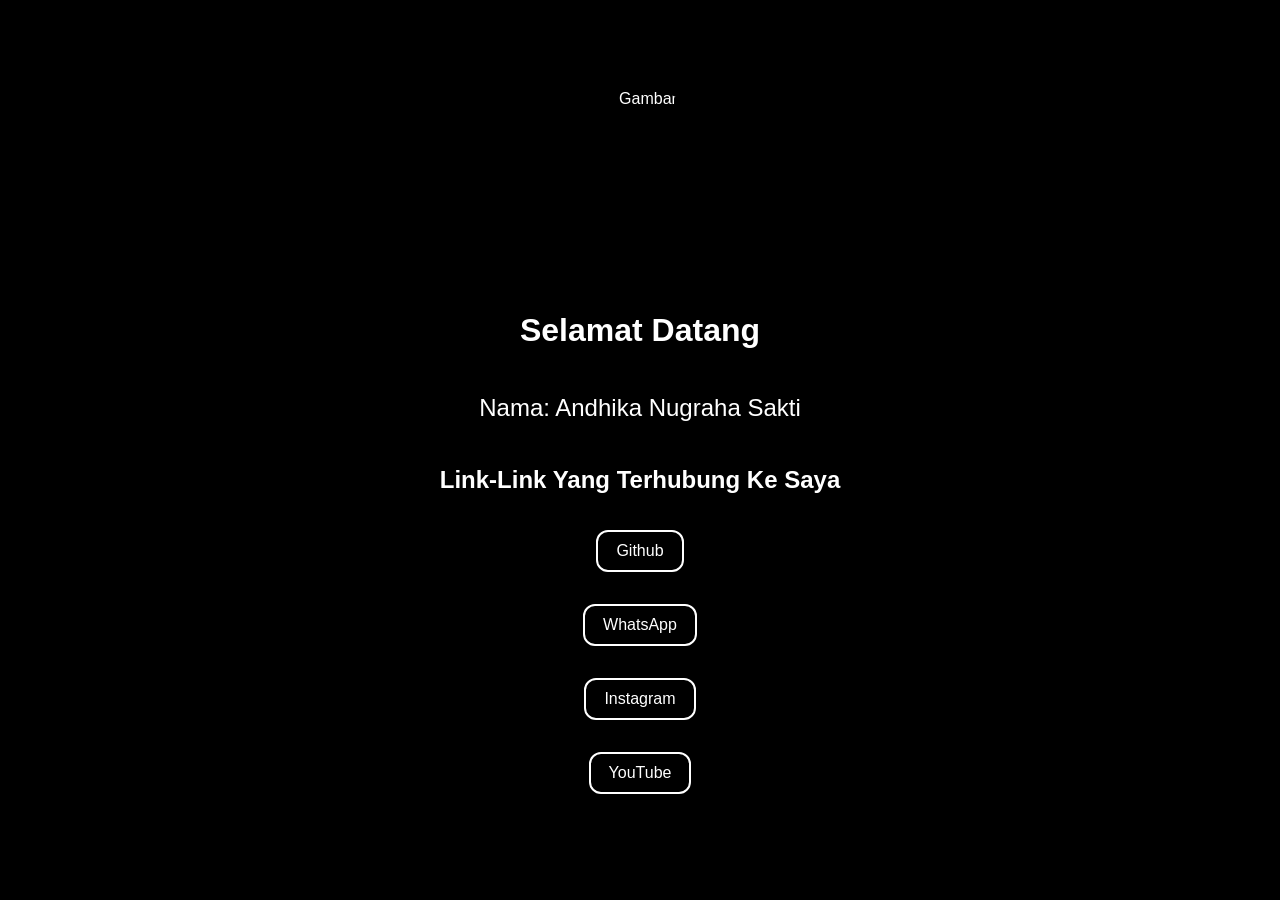
==== index.html @ e177d07a "Initial commit" ====
<!DOCTYPE html>
<html lang="en">
<head>
    <meta charset="UTF-8">
    <meta name="viewport" content="width=device-width, initial-scale=1.0">
    <title>04-Andhika Nugraha Sakti</title>
    <style>
        * {
            box-sizing: border-box;
        }

        body {
            margin: 0;
            background-color: black;
            color: white;
            font-family: Arial, sans-serif;
            display: flex;
            justify-content: center;
            align-items: center;
            flex-direction: column;
            min-height: 100vh;
            text-align: center;
        }

        .github-link,
        .whatsapp-link,
        .instagram-link,
        .youtube-link {
            display: inline-block;
            padding: 10px 18px;
            border: 2px solid white;
            border-radius: 12px;
            color: white;
            text-decoration: none;
            transition: background-color 0.3s, color 0.3s;
        }

        .github-link:hover,
        .whatsapp-link:hover,
        .instagram-link:hover,
        .youtube-link:hover {
            background-color: white;
            color: black;
        }

        img {
            border-radius: 50%;
            object-fit: cover;
        }
    </style>
</head>
<body>
    <img src="Warhorse_Studios_logo_1..jpeg" alt="Gambar" width="200" height="200">
    <h1>Selamat Datang</h1>
    <p style="text-align: center; font-size: 24px;">Nama: Andhika Nugraha Sakti</p>

    <h2>Link-Link Yang Terhubung Ke Saya</h2>
    <p><a href="https://github.com/rays123119" target="_blank" class="github-link">Github</a></p>
    <p><a href="https://wa.me/6281809177701" target="_blank" class="whatsapp-link">WhatsApp</a></p>
    <p><a href="https://www.instagram.com//" target="_blank" class="instagram-link">Instagram</a></p>
    <p><a href="https://www.youtube.com/@ExileXyz" target="_blank" class="youtube-link">YouTube</a></p>
</body>
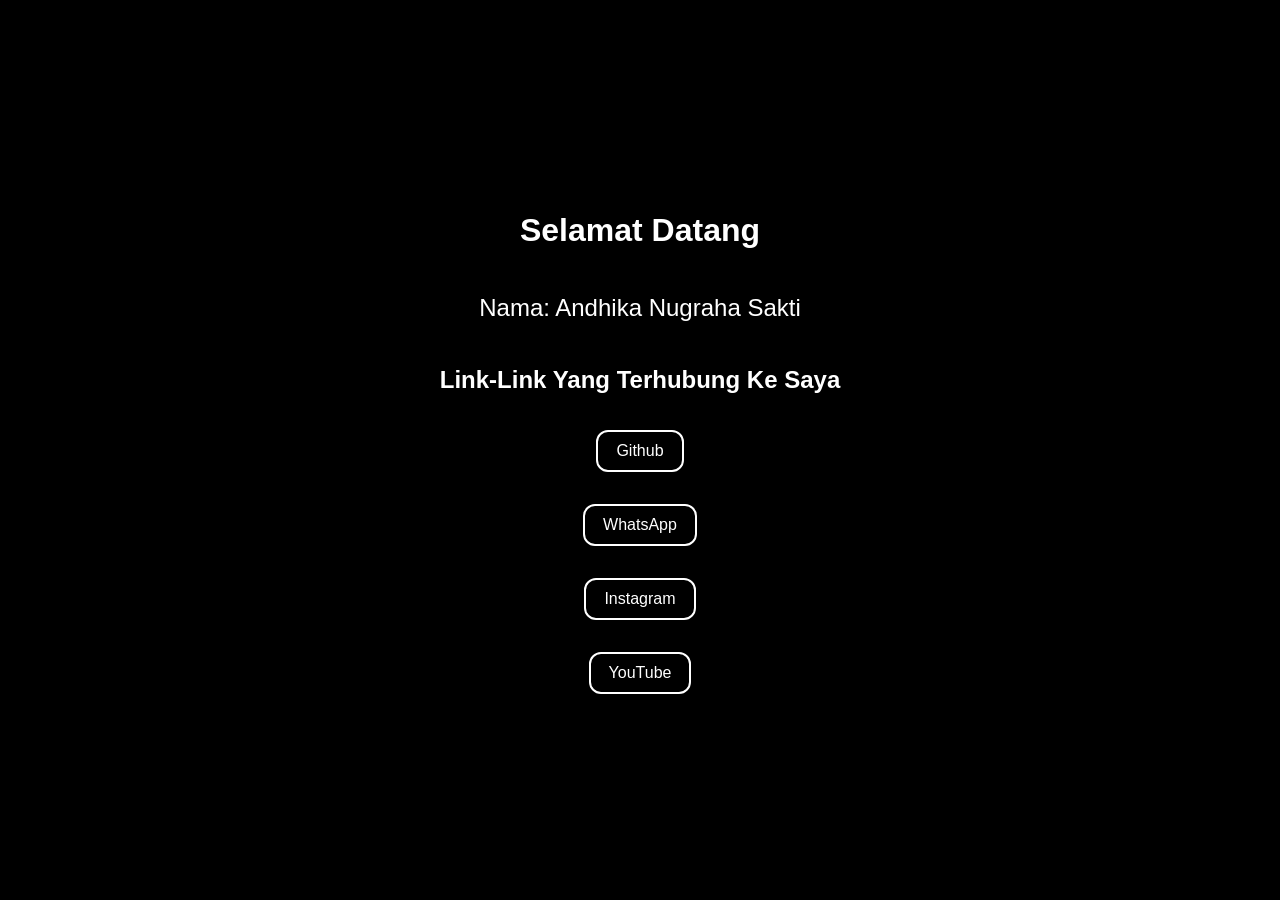
==== commit 345ddfd0: "Update index.html" ====
--- a/index.html
+++ b/index.html
@@ -50,7 +50,6 @@
     </style>
 </head>
 <body>
-    <img src="Warhorse_Studios_logo_1..jpeg" alt="Gambar" width="200" height="200">
     <h1>Selamat Datang</h1>
     <p style="text-align: center; font-size: 24px;">Nama: Andhika Nugraha Sakti</p>
 
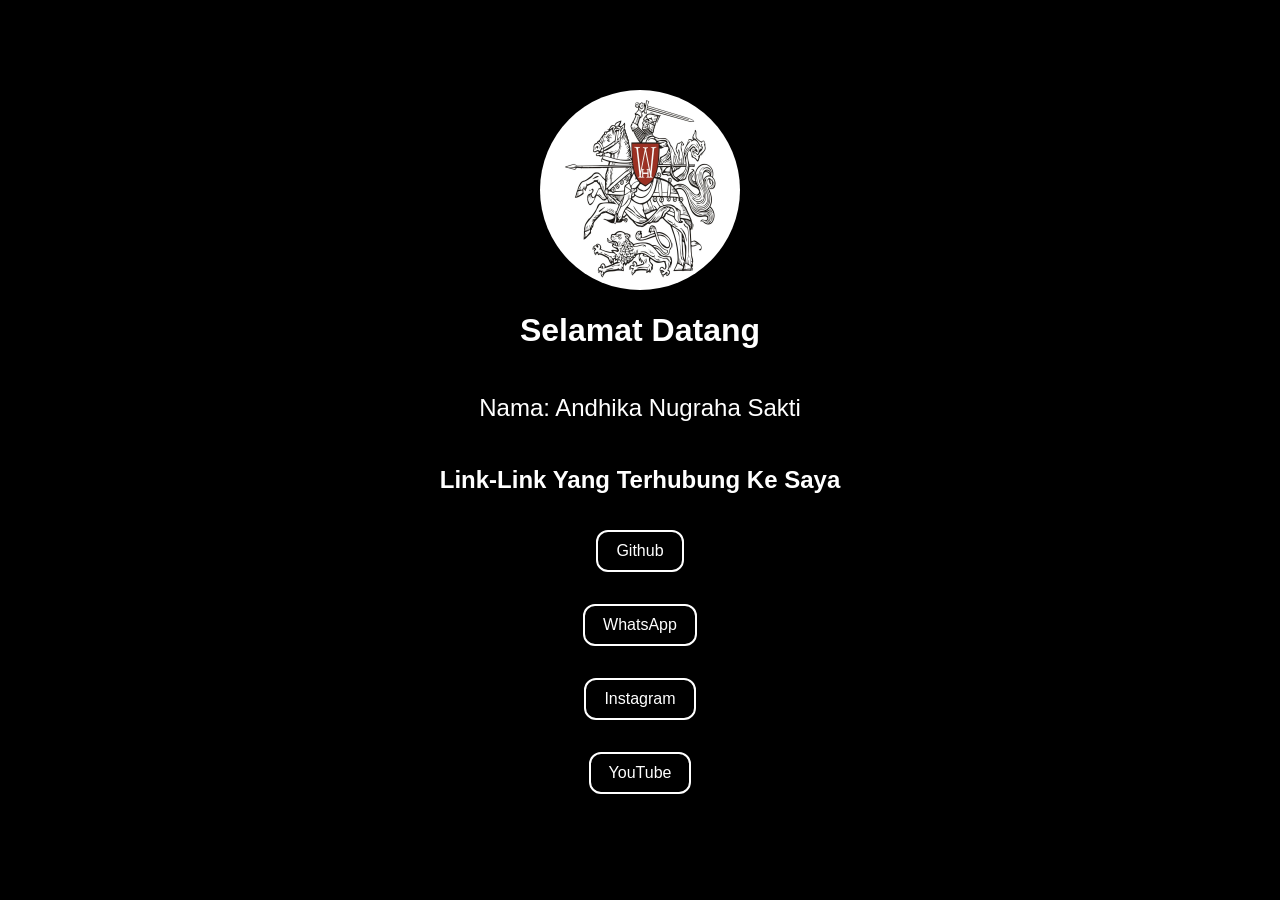
==== commit a4e9a8fa: "Update index.html" ====
--- a/index.html
+++ b/index.html
@@ -50,6 +50,7 @@
     </style>
 </head>
 <body>
+    <img src="Backup/Warhorse_Studios_logo_1..jpeg" alt="Gambar" width="200" height="200">
     <h1>Selamat Datang</h1>
     <p style="text-align: center; font-size: 24px;">Nama: Andhika Nugraha Sakti</p>
 
@@ -58,4 +59,4 @@
     <p><a href="https://wa.me/6281809177701" target="_blank" class="whatsapp-link">WhatsApp</a></p>
     <p><a href="https://www.instagram.com//" target="_blank" class="instagram-link">Instagram</a></p>
     <p><a href="https://www.youtube.com/@ExileXyz" target="_blank" class="youtube-link">YouTube</a></p>
-</body>+</body>
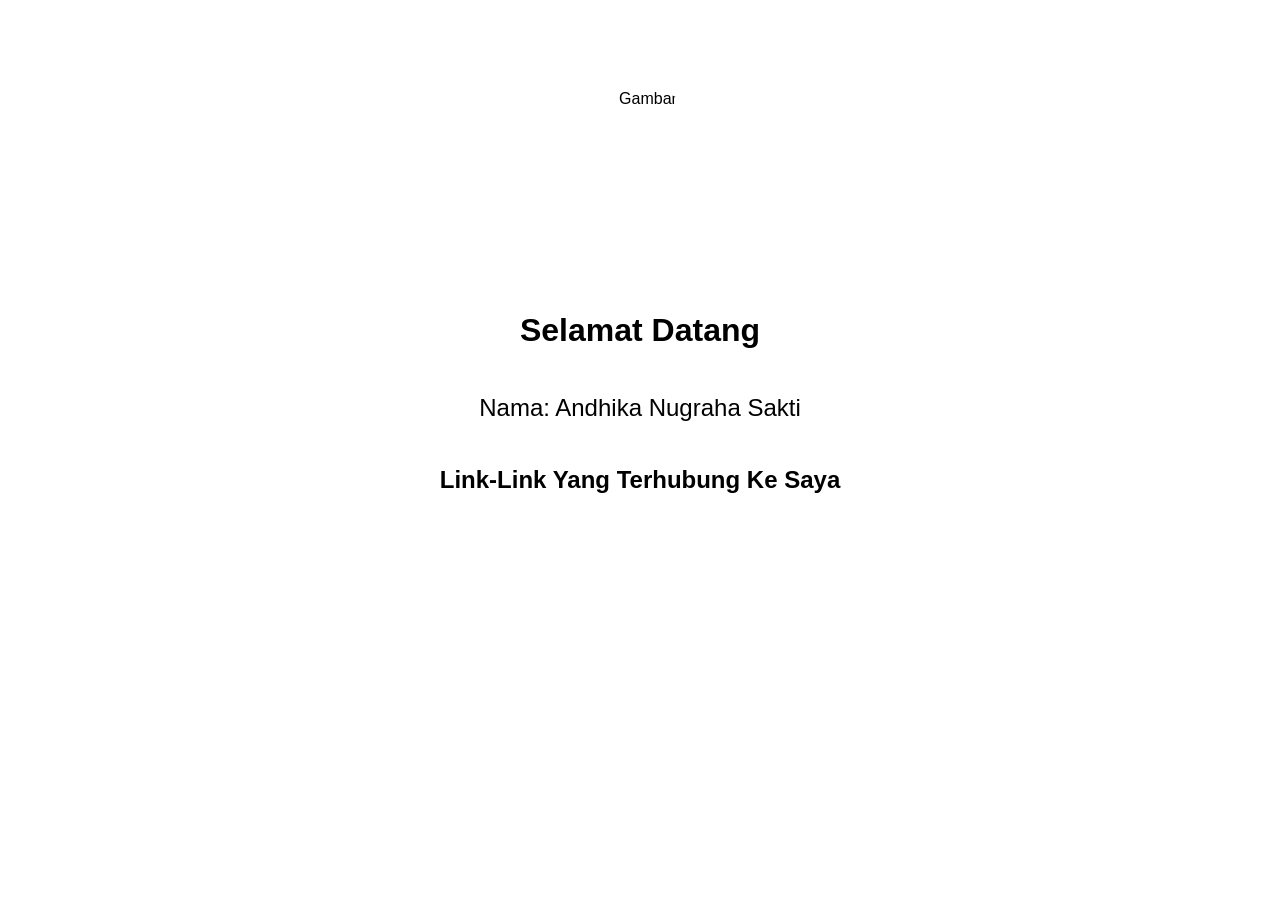
==== commit a84a244d: "Update index.html" ====
--- a/index.html
+++ b/index.html
@@ -11,8 +11,8 @@
 
         body {
             margin: 0;
-            background-color: black;
-            color: white;
+            background-image: url('flowers-black-and-white-aesthetic.gif');
+            background-size: cover;   
             font-family: Arial, sans-serif;
             display: flex;
             justify-content: center;
@@ -50,7 +50,7 @@
     </style>
 </head>
 <body>
-    <img src="Backup/Warhorse_Studios_logo_1..jpeg" alt="Gambar" width="200" height="200">
+    <img src="Warhorse_Studios_logo_1..jpeg" alt="Gambar" width="200" height="200">
     <h1>Selamat Datang</h1>
     <p style="text-align: center; font-size: 24px;">Nama: Andhika Nugraha Sakti</p>
 
@@ -59,4 +59,4 @@
     <p><a href="https://wa.me/6281809177701" target="_blank" class="whatsapp-link">WhatsApp</a></p>
     <p><a href="https://www.instagram.com//" target="_blank" class="instagram-link">Instagram</a></p>
     <p><a href="https://www.youtube.com/@ExileXyz" target="_blank" class="youtube-link">YouTube</a></p>
-</body>
+</body>
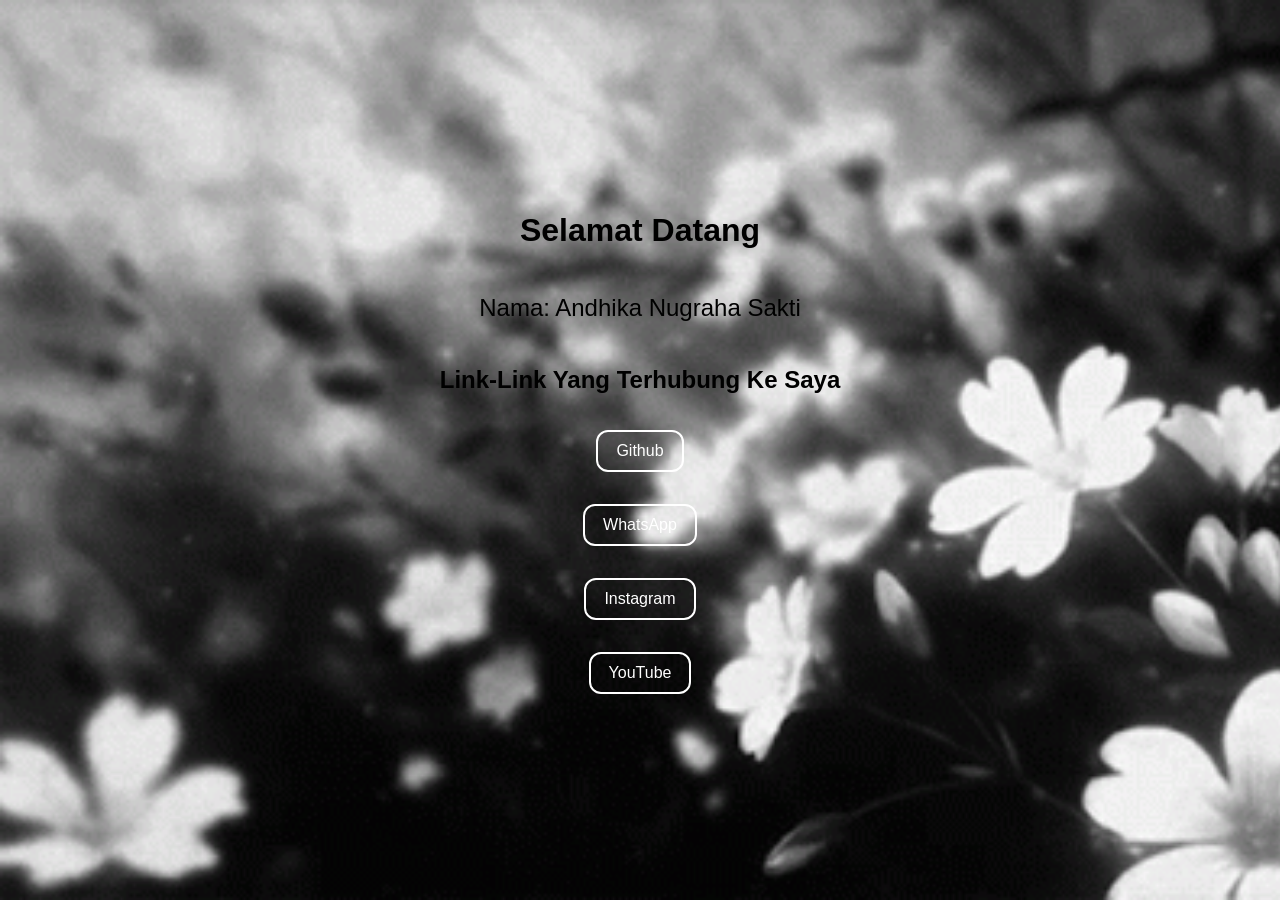
==== commit 1f7ee146: "Update index.html" ====
--- a/index.html
+++ b/index.html
@@ -50,7 +50,6 @@
     </style>
 </head>
 <body>
-    <img src="Warhorse_Studios_logo_1..jpeg" alt="Gambar" width="200" height="200">
     <h1>Selamat Datang</h1>
     <p style="text-align: center; font-size: 24px;">Nama: Andhika Nugraha Sakti</p>
 
